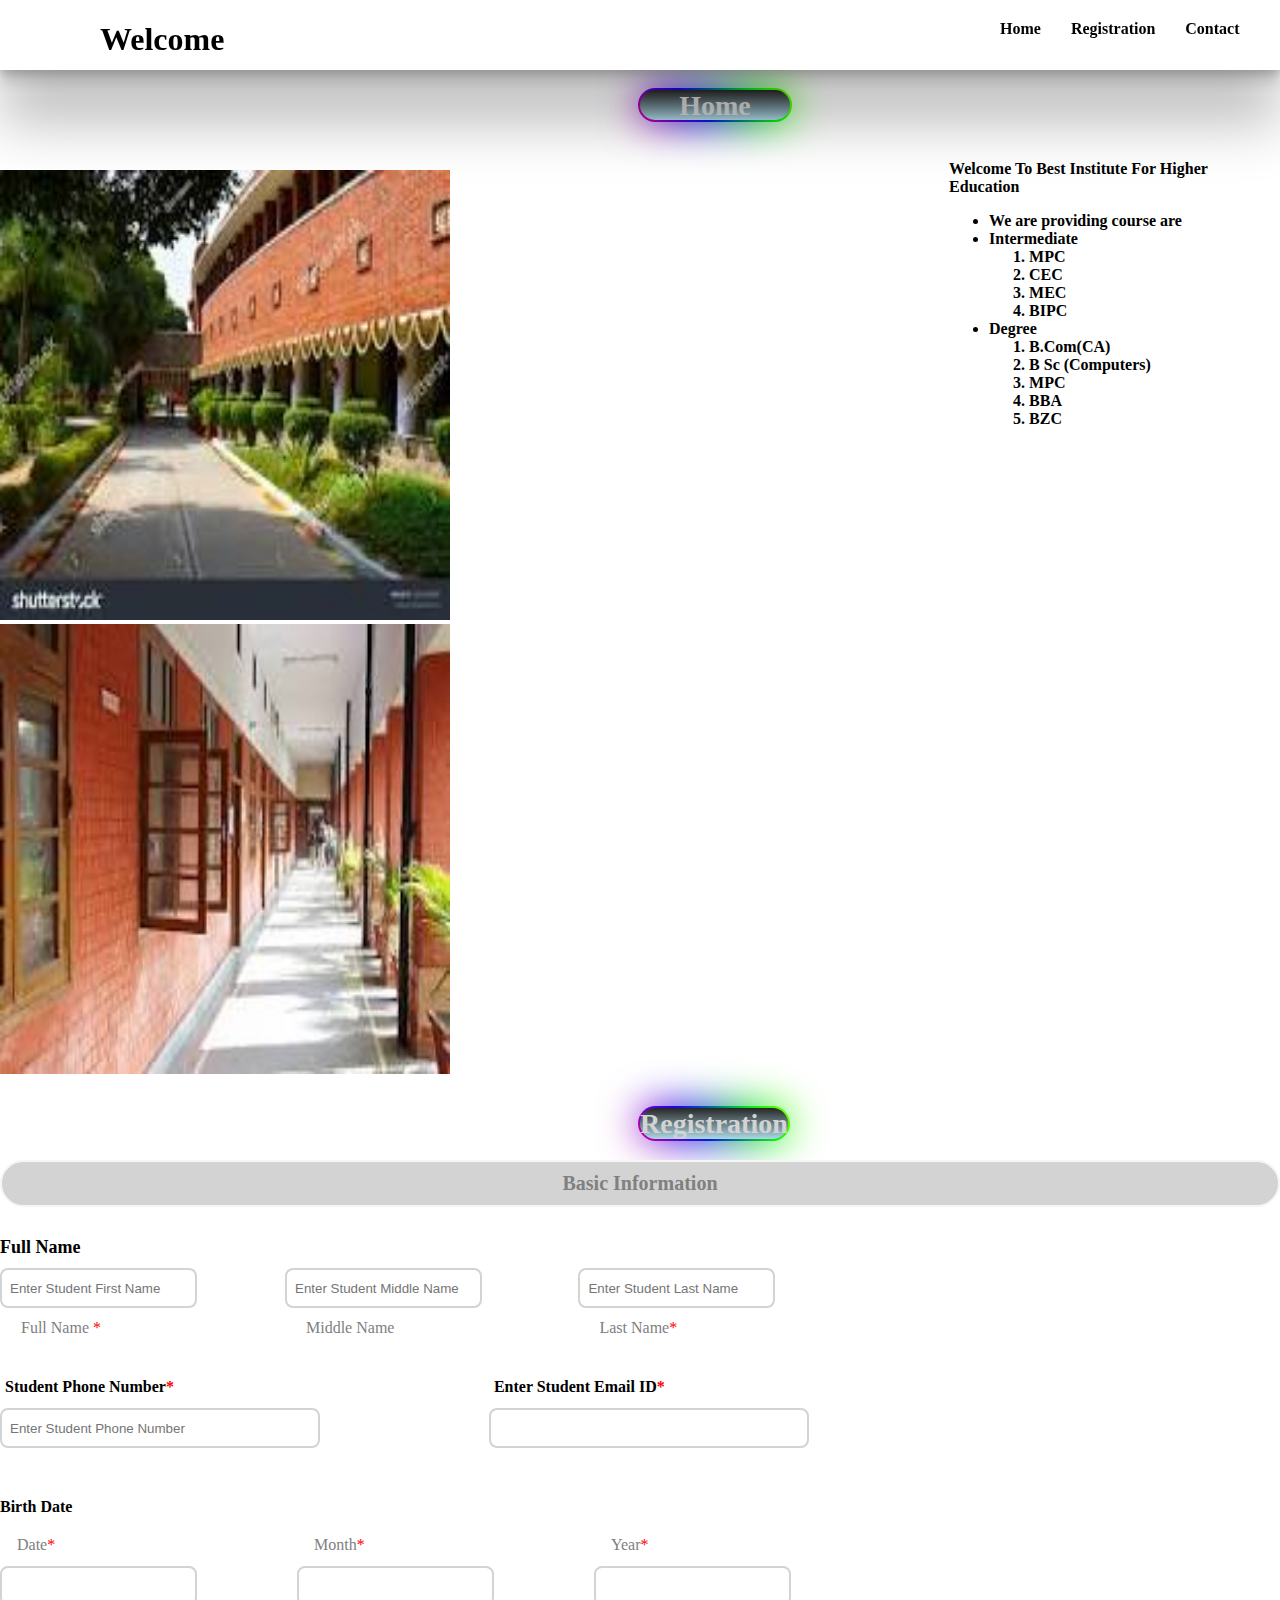
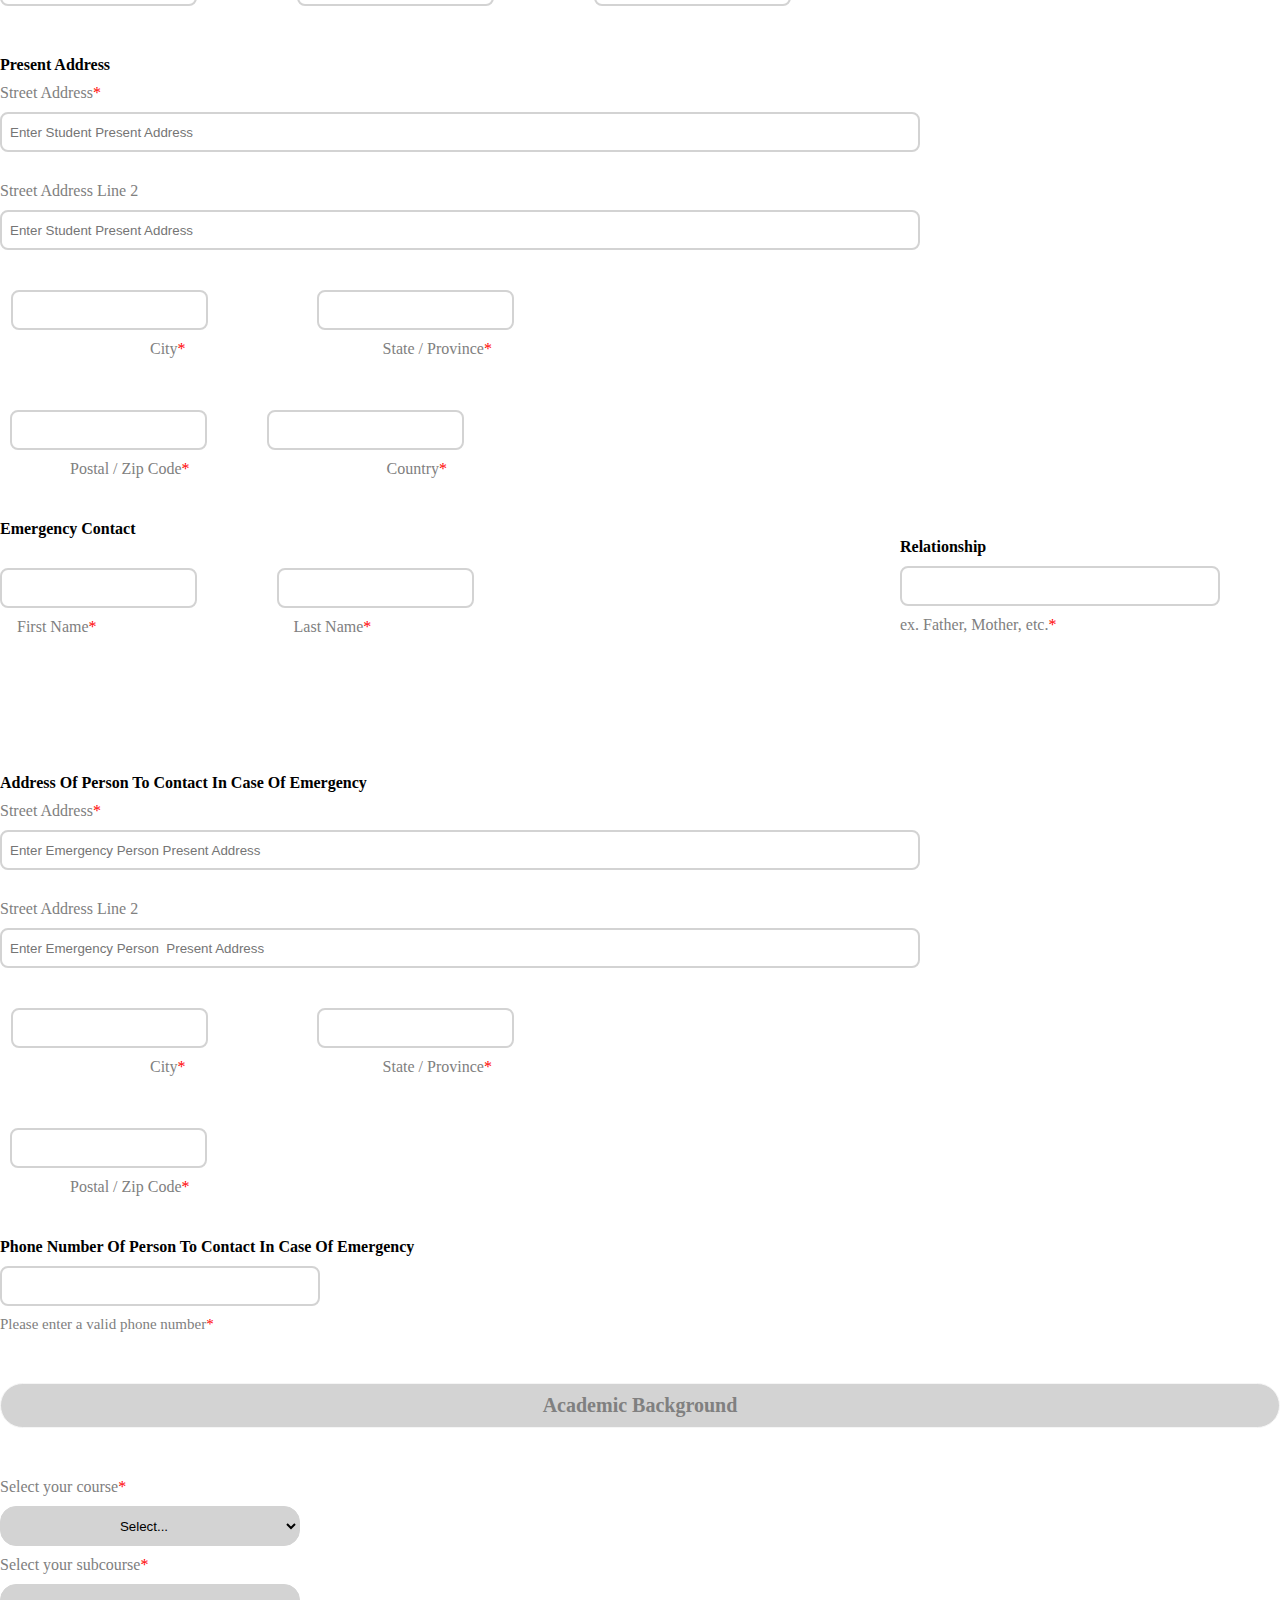
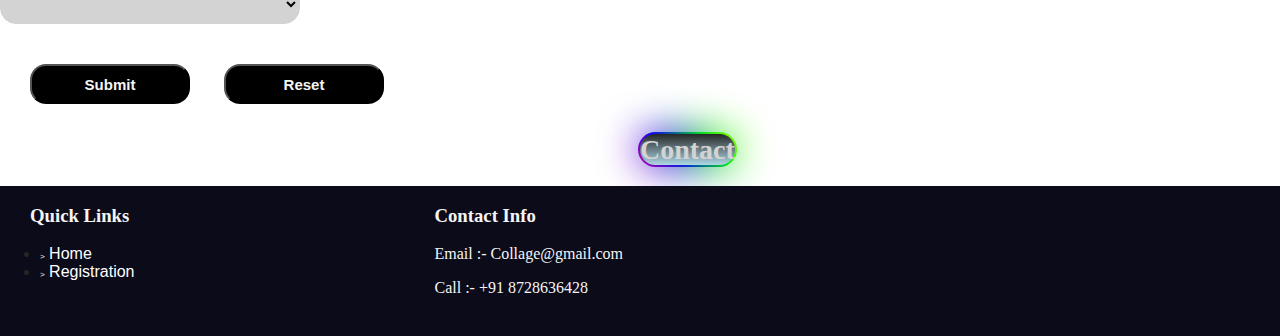
==== index.html @ 081f6bd7 "first" ====
<!DOCTYPE html>
<html lang="en">

<head>
    <meta charset="UTF-8">
    <meta name="viewport" content="width=device-width, initial-scale=1.0">
    <title>Registration Form</title>
    <link rel="stylesheet" href="style.css">
    <link href="https://unpkg.com/boxicons@2.1.4/css/boxicons.min.css" rel="stylesheet" />
</head>

<body>

    <header>
        <h1 style="margin-left: 100px;">Welcome </h1>
        <div class="bx bx-menu" id="menu-icon"></div>

        <div class="navbar">
            <a href="#home">Home</a>
            <a href="#registration">Registration</a>
            <a href="#contact">Contact</a>
        </div>
    </header>
    <section id="home">
        <a href="#home" class="animation">Home</a>
        <div class="home">
            <div>
                <img src="image1.jpeg" alt="" class="images">
                <img src="image2.jpeg" alt="" class="images">
            </div>
            <div
                style="margin-top: 40px; font-family: Cambria, Cochin, Georgia, Times, 'Times New Roman', serif; font-weight: bolder; ">
                Welcome To Best Institute For Higher Education
                <ul>
                    <li>
                        We are providing course are
                    <li>Intermediate
                        <ol>
                            <li>MPC</li>
                            <li>CEC</li>
                            <li>MEC</li>
                            <li>BIPC</li>
                        </ol>
                    </li>
                    <li>Degree
                        <ol>
                            <li>B.Com(CA)</li>
                            <li>B Sc (Computers)</li>
                            <li>MPC</li>
                            <li>BBA</li>
                            <li>BZC</li>
                        </ol>
                    </li>
                    </li>
                </ul>
            </div>
    </section>
    </div>
    <form action="submision.html" method="get">

        <div id="registration">
            <a href="#registration" class="animation">Registration</a>
            <div class="basic">Basic Information</div>
            <div class="fullname">Full Name</div>
            <input type="text" name="fname" id="fname" placeholder="Enter Student First Name" required>
            <label for="fname">Full Name <span>*</span></label>
            <input type="text" name="mname" id="mname" placeholder="Enter Student Middle Name">
            <label for="mname">Middle Name</label>
            <input type="text" name="lname" id="lname" placeholder="Enter Student Last Name" required>
            <label for="lname">Last Name<span>*</span></label>
        </div>
        <div class="first">
            <input type="number" name="number" id="number" placeholder="Enter Student Phone Number" required>
            <label for='number' class="number">Student Phone Number<span>*</span></label>
            <input type="email" name="email" id="email" required>
            <label for="email"> Enter Student Email ID<span>*</span></label>
        </div>
        <div class="birth">Birth Date</div>
        <div class="second">
            <input type="number" name="date" id="date" required>
            <label for="date">Date<span>*</span></label>
            <input type="text" name="month" id="month" required>
            <label for="month">Month<span>*</span></label>
            <input type="number" name="year" id="year" required>
            <label for="year">Year<span>*</span></label>
        </div>
        <div class="third">
            <div class="present">Present Address</div>
            <div class="third1">
                <label for="street1">Street Address<span>*</span></label>
                <input type="text" name="street1" id="street1" placeholder="Enter Student Present Address" required>
            </div>
            <div class="third2">
                <label for="street2">Street Address Line 2</label>
                <input type="text" name="street2" id="street2" placeholder="Enter Student Present Address">
            </div>
            <div class="third3">
                <label for="city">City<span>*</span></label>
                <input type="text" name="city" id="city" required>
                <label for="state">State / Province<span>*</span></label>
                <input type="text" name="state" id="state" required>
            </div>
            <div class="third4">
                <label for="zipcode">Postal / Zip Code<span>*</span></label>
                <input type="number" name="zipcode" id="zipcode" required>
                <label for="country">Country<span>*</span></label>
                <input type="text" name="country" id="country" required>
            </div>
        </div>
        <div class="emergency">Emergency Contact</div>
        <div class="fourth">
            <input type="text" name="firstname" id="firstname" required>
            <label for="firstname">First Name<span>*</span></label>
            <input type="text" name="lastname" id="lastname" required>
            <label for="lastname">Last Name<span>*</span></label>
        </div>
        <div class="relastion">
            <label for="relationship"
                style="font-weight: bolder;  font-family: Georgia, 'Times New Roman', Times, serif;">Relationship</label>
            <input type="text" name="relationship" id="relationship" required>
            <label for="relationship" style="color: gray;">ex. Father, Mother, etc.<span>*</span></label>
        </div>
        <div class="third">
            <div class="present">Address Of Person To Contact In Case Of Emergency</div>
            <div class="third1">
                <label for="street1">Street Address<span>*</span></label>
                <input type="text" name="street1" id="street1" placeholder="Enter Emergency Person Present Address"
                    required>
            </div>
            <div class="third2">
                <label for="street2">Street Address Line 2</label>
                <input type="text" name="street2" id="street2" placeholder="Enter Emergency Person  Present Address">
            </div>
            <div class="third3">
                <label for="city">City<span>*</span></label>
                <input type="text" name="city" id="city" required>
                <label for="state">State / Province<span>*</span></label>
                <input type="text" name="state" id="state" required>
            </div>
            <div class="third4">
                <label for="zipcode">Postal / Zip Code<span>*</span></label>
                <input type="number" name="zipcode" id="zipcode" required>
            </div>
            <div class="emergencynumber"
                style="font-weight: bolder; font-family: Georgia, 'Times New Roman', Times, serif; ">Phone Number Of
                Person To Contact In Case Of Emergency
                <input type="number" name="emergencynumber" id="emergencynumber" required>
                <label for="emergencynumber" style="color: gray; font-weight: 100; font-size: 15px;">Please enter a
                    valid phone number<span>*</span></label>
            </div>
        </div>

        <div class="academic">Academic Background</div>
        <div class="course">
            <label for="course">Select your course<span>*</span></label>
            <select id="course" onchange="updateOptions()" required>
                <option value="">Select...</option>
                <option value="inter">Intermediate</option>
                <option value="degree">Degree</option>
            </select>

            <label for="subcourse">Select your subcourse<span>*</span></label>
            <select id="subcourse" required>
                <!-- Initially empty; options will be populated dynamically -->
            </select>
        </div>
        <input type="submit" name="" id="submit">
        <input type="reset" name="" id="reset">
    </form>
    <div id="contact">
        <a href="#contact" class="animation">Contact</a>
        <div class="contact">
            <div class="con-container">
                <h3>Quick Links</h3>
                <ul>
                    <li><a href="#home"> <i>></i> Home</a></li>
                    <li><a href="#registration"> <i>></i> Registration</a></li>
                </ul>
            </div>
            <div>
                <h3 class="info">Contact Info</h3>
                <p>Email :- Collage@gmail.com</p>
                <p>Call :- +91 8728636428</p>
            </div>
        </div>
    </div>
    <script src="script.js"></script>
</body>

</html>
---- style.css ----
:root {
	--gradient-shadow: linear-gradient(45deg,
			#fb0094,
			#0000ff,
			#00ff00,
			#ffff00,
			#ff0000,
			#fb0094,
			#0000ff,
			#00ff00,
			#ffff00,
			#ff0000);
}

body {
	margin: 0;
	padding: 0;
	height: 100vh;
	background-repeat: no-repeat;
}

.images {
	width: 50vh;
	height: 50vh;
	position: relative;
	top: 50px;
}

.animation {
	text-decoration: none;
	position: relative;
	left: 50%;
	margin-top: 90px;
	color: lightgray;
	text-align: center;
	font-size: 28px;
	font-weight: bold;
	width: 150px;
	height: 30px;
	background: linear-gradient(0deg, lightblue, #262626);
	border-radius: 2rem;
}

.animation:before,
.animation:after {
	content: "";
	position: absolute;
	top: -2px;
	left: -2px;
	background: var(--gradient-shadow);
	border-radius: 2rem;
	background-size: 400%;
	width: calc(100% + 4px);
	height: calc(100% + 4px);
	z-index: -1;
	animation: animate 20s linear infinite;
}

.animation:after {
	filter: blur(20px);
}

@keyframes animate {
	0% {
		background-position: 0 0;
	}

	50% {
		background-position: 300% 0;
	}

	100% {
		background-position: 0 0;
	}
}

header {
	position: fixed;
	width: 100%;
	height: 70px;
	z-index: 2;
	font-family: Georgia, 'Times New Roman', Times, serif;
	background-color: white;
	box-shadow: rgba(0, 0, 0, 0.25) 0px 54px 55px, rgba(0, 0, 0, 0.12) 0px -12px 30px, rgba(0, 0, 0, 0.12) 0px 4px 6px, rgba(0, 0, 0, 0.17) 0px 12px 13px, rgba(0, 0, 0, 0.09) 0px -3px 5px;
}

.navbar {
	display: flex;
	flex-direction: row;
	gap: 30px;
	font-family: Georgia, 'Times New Roman', Times, serif;
	position: relative;
	bottom: 60px;
	left: 1000px;
	font-size: 15px;
}

.navbar a {
	text-decoration: none;
	font-weight: bolder;
	font-size: 16px;
	color: black;

}

.navbar a:hover {
	color: #5805ff;
}

#menu-icon {
	font-size: 24px;
	cursor: pointer;
	z-index: 10001;
	display: none;
}

#home {
	display: flex;
	flex-direction: column;
}

.home {
	display: flex;
	margin-bottom: 80px;
	gap: 50px;
}

.basic {
	text-align: center;
	margin-top: 20px;
	font-size: 20px;
	padding: 10px;
	border: 2px solid whitesmoke;
	background-color: lightgray;
	border-radius: 2rem;
	margin-bottom: 30px;
	color: gray;
	font-family: Georgia, 'Times New Roman', Times, serif;
	font-weight: bolder;
}

span {
	color: red;
}

.fullname {
	text-align: start;
	font-weight: bolder;
	font-family: Georgia, 'Times New Roman', Times, serif;
	font-size: 18px;
	margin-bottom: 10px;
}

#registration label {
	position: relative;
	top: 40px;
	right: 180px;
	color: gray;
}

#registration input {
	height: 20px;
	padding: 8px;
	margin-bottom: 50px;
	border-radius: 0.5rem;
	border: 2px solid lightgray;
	outline: none;
}

#registration input:hover {
	border: 2px solid lightseagreen;
}

.first {
	display: flex;
	margin-top: 50px;
}

.first input {
	height: 20px;
	width: 300px;
	padding: 8px;
	margin-bottom: 50px;
	border-radius: 0.5rem;
	border: 2px solid lightgray;
	outline: none;
}

.first label {
	position: relative;
	bottom: 30px;
	right: 315px;
	font-weight: bolder;
	font-family: Georgia, 'Times New Roman', Times, serif;

}

.first input:hover {
	border: 2px solid lightseagreen;
}

.birth {
	font-weight: bolder;
	font-family: Georgia, 'Times New Roman', Times, serif;
	margin-bottom: 50px;
}

.second {
	display: flex;
}

.second input {
	height: 20px;
	padding: 8px;
	margin-bottom: 50px;
	border-radius: 0.5rem;
	border: 2px solid lightgray;
	outline: none;
}

.second input:hover {
	border: 2px solid lightseagreen;
}

.second label {
	position: relative;
	bottom: 30px;
	width: 100px;
	right: 180px;
	color: gray;
}

.present {
	font-weight: bolder;
	font-family: Georgia, 'Times New Roman', Times, serif;
	margin-bottom: 10px;
}

.third1 {
	display: flex;
	flex-direction: column;
}

.third1 input {
	height: 20px;
	width: 100vh;
	padding: 8px;
	margin-bottom: 30px;
	margin-top: 10px;
	border-radius: 0.5rem;
	border: 2px solid lightgray;
	outline: none;
}

.third1 input:hover {
	border: 2px solid lightseagreen;
}

.third1 label {
	color: gray;
}

.third2 {
	display: flex;
	flex-direction: column;
}

.third2 input {
	height: 20px;
	width: 100vh;
	padding: 8px;
	margin-bottom: 30px;
	margin-top: 10px;
	border-radius: 0.5rem;
	border: 2px solid lightgray;
	outline: none;
}

.third2 input:hover {
	border: 2px solid lightseagreen;
}

.third2 label {
	color: gray;
}

.third3 {
	display: flex;
}

.third3 input {
	height: 20px;
	padding: 8px;
	position: relative;
	right: 25px;
	margin-bottom: 70px;
	margin-top: 10px;
	border-radius: 0.5rem;
	border: 2px solid lightgray;
	outline: none;
}

.third3 input:hover {
	border: 2px solid lightseagreen;
}

.third3 label {
	color: gray;
	position: relative;
	top: 60px;
	left: 150px;
}

.third4 {
	display: flex;
}

.third4 input {
	height: 20px;
	padding: 8px;
	position: relative;
	right: 110px;
	margin-bottom: 70px;
	margin-top: 10px;
	border-radius: 0.5rem;
	border: 2px solid lightgray;
	outline: none;
}

.third4 input:hover {
	border: 2px solid lightseagreen;
}

.third4 label {
	color: gray;
	position: relative;
	top: 60px;
	left: 70px;
}

.emergency {
	font-weight: bolder;
	font-family: Georgia, 'Times New Roman', Times, serif;
	margin-bottom: 20px;
}

.fourth {
	display: flex;
}

.fourth input {
	height: 20px;
	padding: 8px;
	position: relative;
	margin-bottom: 70px;
	margin-top: 10px;
	border-radius: 0.5rem;
	border: 2px solid lightgray;
	outline: none;
}

.fourth input:hover {
	border: 2px solid lightseagreen;

}

.fourth label {
	position: relative;
	top: 60px;
	right: 180px;
	color: gray;
}

.relastion {
	display: flex;
	flex-direction: column;
	margin-left: 100vh;
	position: relative;
	bottom: 140px;
}

.relastion input {
	height: 20px;
	width: 300px;
	padding: 8px;
	position: relative;
	margin-bottom: 10px;
	margin-top: 10px;
	border-radius: 0.5rem;
	border: 2px solid lightgray;
	outline: none;
}

.relastion input:hover {
	border: 2px solid lightseagreen;
}

.emergencynumber {
	display: flex;
	flex-direction: column;
}

.emergencynumber input {
	height: 20px;
	width: 300px;
	padding: 8px;
	position: relative;
	margin-bottom: 10px;
	margin-top: 10px;
	border-radius: 0.5rem;
	border: 2px solid lightgray;
	outline: none;
}

.emergencynumber input:hover {
	border: 2px solid lightseagreen;
}

.academic {
	color: gray;
	border: 1px solid whitesmoke;
	background-color: lightgray;
	font-family: Georgia, 'Times New Roman', Times, serif;
	font-size: 20px;
	font-weight: bolder;
	padding: 10px;
	border-radius: 2rem;
	text-align: center;
	margin-top: 50px;
	margin-bottom: 50px;
}

.course {
	display: flex;
	flex-direction: column;
}

.course label {
	color: gray;
	margin-bottom: 10px;
}

.course select {
	width: 300px;
	margin-bottom: 10px;
	height: 40px;
	text-align: center;
	outline: none;
	border-radius: 1rem;
	border: 1px solid lightgray;
	background-color: lightgray;
}

.course select:hover {
	border: 3px solid lightblue;
}

#submit {
	width: 160px;
	height: 40px;
	margin-left: 30px;
	margin-top: 30px;
	margin-bottom: 30px;
	font-size: 15px;
	background-color: black;
	color: whitesmoke;
	font-weight: bolder;
	font-family: Verdana, Geneva, Tahoma, sans-serif;
	border-radius: 1rem;
	cursor: pointer;
	padding: 10px;
}

#submit:hover {
	background-color: lightgreen;
	color: black;
}

#reset {
	width: 160px;
	height: 40px;
	margin-left: 30px;
	margin-top: 30px;
	margin-bottom: 30px;
	font-size: 15px;
	background-color: black;
	color: whitesmoke;
	font-weight: bolder;
	font-family: Verdana, Geneva, Tahoma, sans-serif;
	border-radius: 1rem;
	cursor: pointer;
	padding: 10px;
}

#reset:hover {
	background-color: red;
	color: whitesmoke;
}

.contact {
	background-color: rgb(11, 11, 26);
	color: whitesmoke;
	height: 150px;
	margin-top: 20px;
	display: flex;
}

.con-container h3 {
	margin-left: 30px;
}

.con-container li {
	color: #262626;
}

.con-container i {
	font-size: 8px;
	font-family: 'Segoe UI', Tahoma, Geneva, Verdana, sans-serif;
}

.con-container a {
	text-decoration: none;
	color: white;
	font-family: 'Segoe UI', Tahoma, Geneva, Verdana, sans-serif;
}

.info {
	margin-left: 300px;
}

p {
	position: relative;
	left: 300px;
}
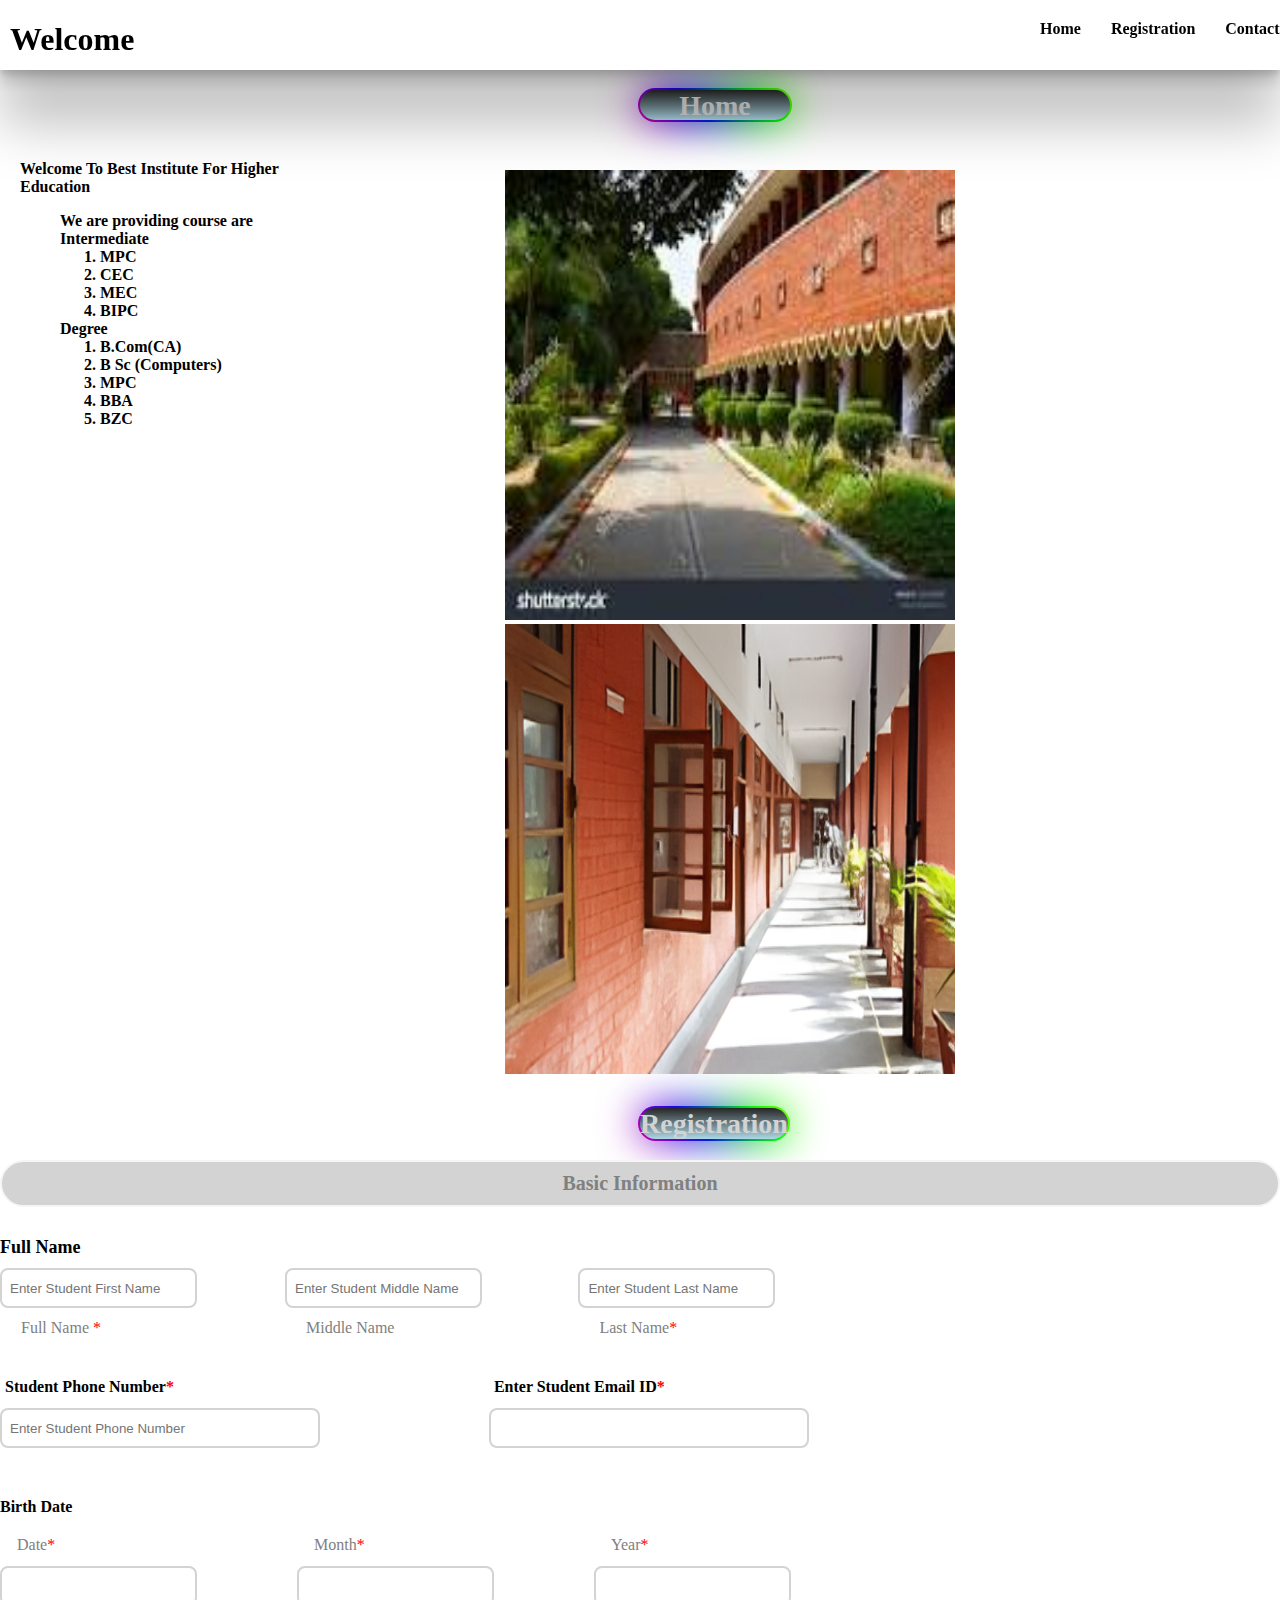
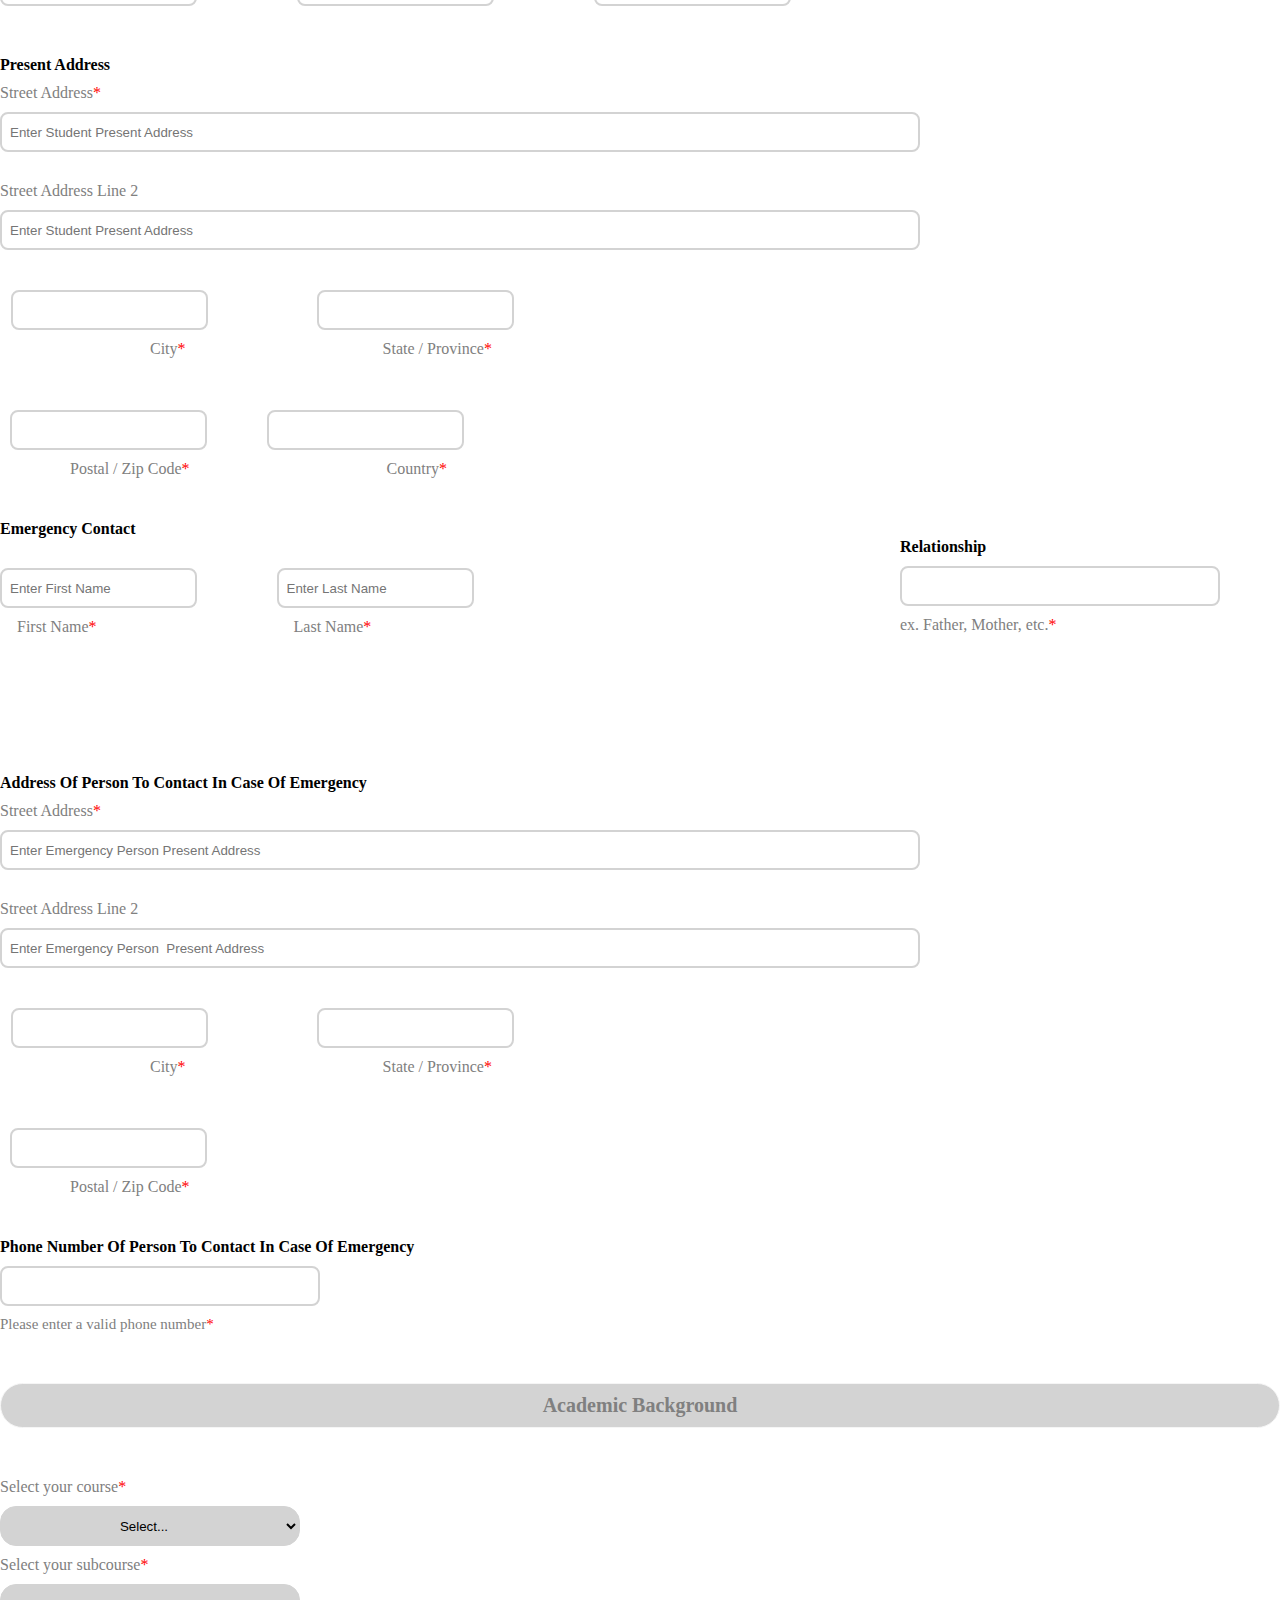
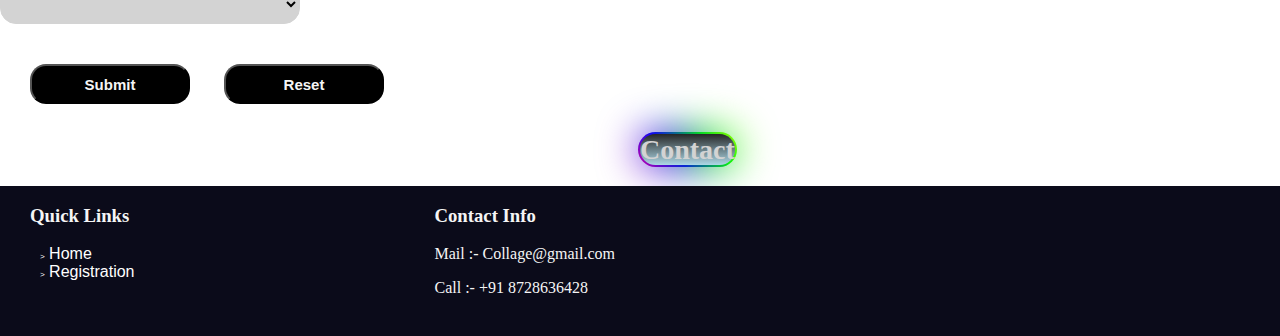
==== commit c8831059: "second" ====
--- a/index.html
+++ b/index.html
@@ -12,24 +12,19 @@
 <body>
 
     <header>
-        <h1 style="margin-left: 100px;">Welcome </h1>
+        <h1 style="margin-left: 10px;">Welcome </h1>
         <div class="bx bx-menu" id="menu-icon"></div>
-
-        <div class="navbar">
-            <a href="#home">Home</a>
-            <a href="#registration">Registration</a>
-            <a href="#contact">Contact</a>
-        </div>
+        <ul class="navbar" id="navbar"></li>
+            <li><a href="#home">Home</a>
+            <li><a href="#registration">Registration</a></li>
+            <li><a href="#contact">Contact</a></li>
+        </ul>
     </header>
     <section id="home">
         <a href="#home" class="animation">Home</a>
         <div class="home">
-            <div>
-                <img src="image1.jpeg" alt="" class="images">
-                <img src="image2.jpeg" alt="" class="images">
-            </div>
             <div
-                style="margin-top: 40px; font-family: Cambria, Cochin, Georgia, Times, 'Times New Roman', serif; font-weight: bolder; ">
+                style="margin-top: 40px; margin-left: 20px; margin-right:150px ; font-family: Cambria, Cochin, Georgia, Times, 'Times New Roman', serif; font-weight: bolder; ">
                 Welcome To Best Institute For Higher Education
                 <ul>
                     <li>
@@ -54,6 +49,11 @@
                     </li>
                 </ul>
             </div>
+            <div>
+                <img src="image1.jpeg" alt="" class="images">
+                <img src="image2.png" alt="" class="images">
+            </div>
+            
     </section>
     </div>
     <form action="submision.html" method="get">
@@ -109,9 +109,9 @@
         </div>
         <div class="emergency">Emergency Contact</div>
         <div class="fourth">
-            <input type="text" name="firstname" id="firstname" required>
+            <input type="text" name="firstname" id="firstname" placeholder="Enter First Name" required>
             <label for="firstname">First Name<span>*</span></label>
-            <input type="text" name="lastname" id="lastname" required>
+            <input type="text" name="lastname" id="lastname" placeholder="Enter Last Name"  required>
             <label for="lastname">Last Name<span>*</span></label>
         </div>
         <div class="relastion">
@@ -179,7 +179,7 @@
             </div>
             <div>
                 <h3 class="info">Contact Info</h3>
-                <p>Email :- Collage@gmail.com</p>
+                <p>Mail :- Collage@gmail.com</p>
                 <p>Call :- +91 8728636428</p>
             </div>
         </div>
--- a/style.css
+++ b/style.css
@@ -94,6 +94,9 @@
 	left: 1000px;
 	font-size: 15px;
 }
+ul{
+	list-style: none;
+}
 
 .navbar a {
 	text-decoration: none;
@@ -531,4 +534,216 @@
 p {
 	position: relative;
 	left: 300px;
+}
+
+@media (max-width:990px){
+	.navbar{
+		position: relative;
+		left: 200px;
+		bottom: 45px;
+		}
+	.first label {
+			position: relative;
+			bottom: 30px;
+			right: 280px;
+			font-size: 14px;
+	}
+	.relastion{
+		position: relative;
+		right: 100px;
+	}
+}
+@media (max-width:800px){
+	form{
+		width: 300px;
+	}
+	.first{
+		display: flex;
+		flex-direction: column;
+		margin-top: 50px;
+	}
+	.first label{
+		position: relative;
+		bottom: 120px;
+		right: 0px;
+	}
+	.relastion {
+		display: flex;
+		flex-direction: column;
+		bottom: 80px;
+		margin-top: 150px;
+		margin-left: 100px;
+	
+	}
+	.second {
+		display: flex;
+		flex-direction: column;
+	}
+	
+	.second input {
+		height: 20px;
+		padding: 8px;
+		margin-bottom: 50px;
+		border-radius: 0.5rem;
+		border: 2px solid lightgray;
+		outline: none;
+	}
+	
+	.second input:hover {
+		border: 2px solid lightseagreen;
+	}
+	
+	.second label {
+		position: relative;
+		bottom: 110px;
+		right: 0px;
+		width: 100px;
+		color: gray;
+	}
+	.third3 {
+		display: flex;
+		flex-direction: column;
+	}
+	
+	.third3 input {
+		position: relative;
+		right: 0px;
+		margin-bottom: 10px;
+		margin-top: 0px;
+		border-radius: 0.5rem;
+		border: 2px solid lightgray;
+		outline: none;
+	}
+	
+	.third3 input:hover {
+		border: 2px solid lightseagreen;
+	}
+	
+	.third3 label {
+		color: gray;
+		position: relative;
+		top: 0px;
+		left: 0px;
+	}
+	.third4 {
+		display: flex;
+		flex-direction: column;
+	}
+	
+	.third4 input {
+		height: 20px;
+		padding: 8px;
+		position: relative;
+		right: 0px;
+		margin-bottom: 10px;
+		margin-top: 10px;
+	}
+	.third4 label {
+		position: relative;
+		top: 10px;
+		left: 	0px;
+	}
+	.fourth {
+		display: flex;
+		flex-direction: column;
+	}
+	
+	.fourth input {
+		position: relative;
+		margin-bottom: 0px;
+		margin-top: 10px;
+	}
+	.fourth label {
+		position: relative;
+		bottom: 90px;
+		top: 0px;
+		right: 0px;
+	}
+	.contact {
+		width: 120vh;
+		height: 150px;
+		margin-top: 20px;
+		display: flex;
+	}
+}
+@media(max-width:600px){
+	header{
+		display: flex;
+	}
+	.navbar {
+        display: none;
+		position: relative;
+		top: 10px;
+		left: -10px;
+    }
+	.navbar.active {
+		top: 100%;
+	  }
+	.navbar a {
+		position: relative;
+		width: 180px;
+		padding: 1.5rem;
+		display: block;
+		background: white;
+	}
+
+    .show {
+        display: block;
+    }
+    #menu-icon {
+        display: block;
+		position: relative;
+		top: 30px;
+		left: 250px;
+    }
+	.info {
+		margin-left: 120px;
+	}
+	
+	p {
+		position: relative;
+		left: 120px;
+	}
+}
+@media (max-width:500px){
+	#menu-icon {
+        display: block;
+		position: relative;
+		top: 30px;
+		left: 120px;
+    }
+	#registration input{
+		height: 15px;
+		padding: 6px;
+	}
+	.first input{
+		height: 15px;
+		padding: 6px;
+	}
+	.second input{
+		height: 15px;
+		padding: 6px;
+	}
+	.third1 input{
+		height: 15px;
+		width: 50vh;
+		padding: 6px;
+	}
+	.third2 input{
+		height: 15px;
+		width: 50vh;
+		padding: 6px;
+	}
+	.third3 input{
+		height: 15px;
+		padding: 6px;
+	}
+	.third4 input{
+		height: 15px;
+		padding: 6px;
+	}
+	.home{
+		display: flex;
+		flex-direction: column;
+	}
 }